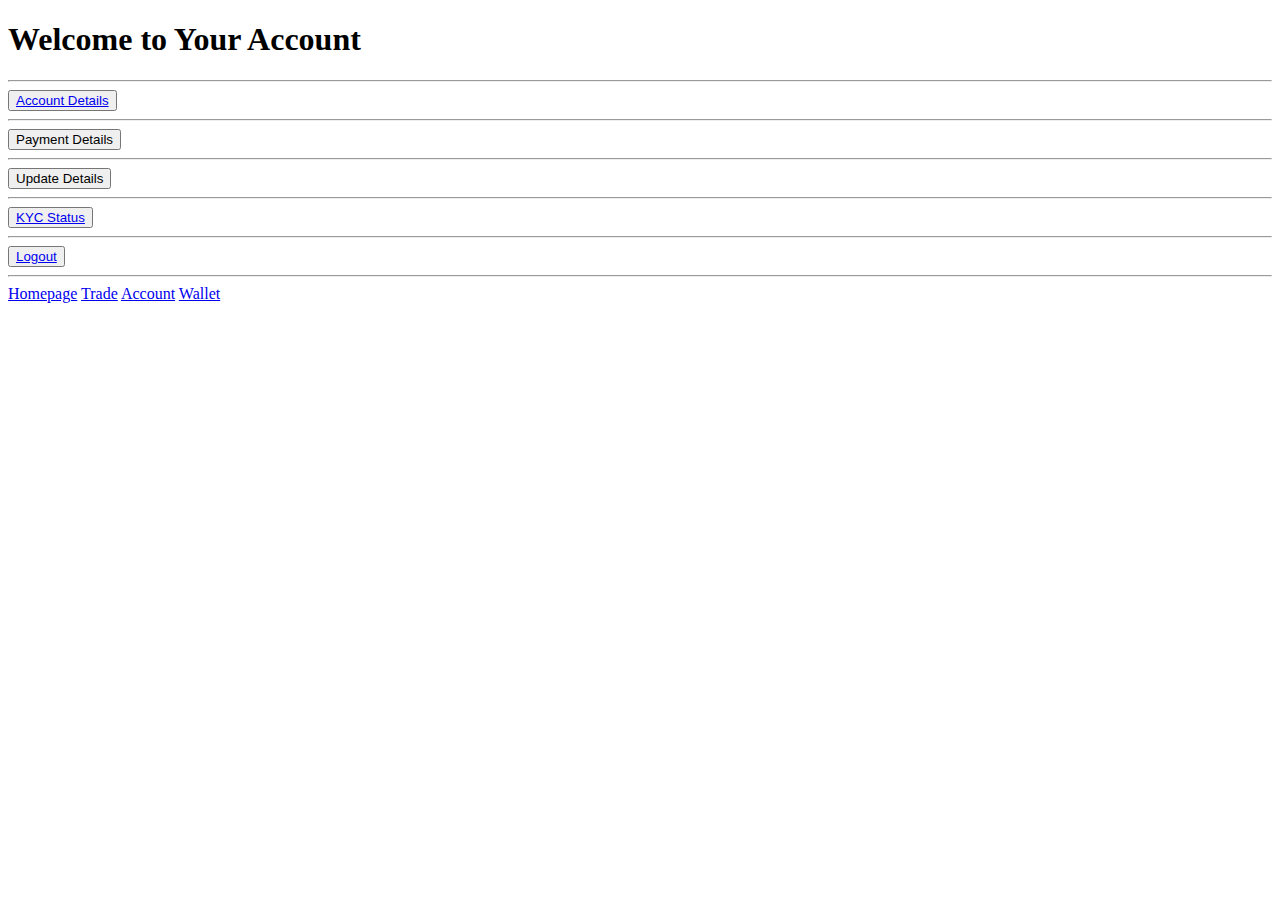
==== accounts.html @ 7892be70 "Update and rename account.html to accounts.html" ====
<!DOCTYPE html>
<html>

<head>
  <meta charset="UTF-8">
  <meta name="viewport" content="width=device-width, initial-scale=1">
  <title></title>
  <link rel="stylesheet" href="styles.css">
</head>

<body>
<h1>Welcome to Your Account <?php echo htmlspecialchars($username); ?></h1>
  
    <hr>
       <button class="accountbtn" type="submit"><a href="accountdetails.html">Account Details</a></button><br><hr>
       <button class="accountbtn" type="submit">Payment Details</button><br><hr>
       <button class="accountbtn" type="submit">Update Details</button><br><hr>
       <button class="accountbtn" type="submit"><a href="kyc.html">KYC Status</a> </button><br><hr>
       <button class="accountbtn" type="submit"><a href="logout.php">Logout</a>
       </button><br><hr>

       
       
       
           <div class="navbar">
  <a class="" href="homepage.html">Homepage</a>
  <a href="trade.html">Trade</a>
  <a href="accounts.html">Account</a>
  <a href="wallet.html">Wallet</a>
</div>
  
<script src="main.js00"></script>
</body>

</html>
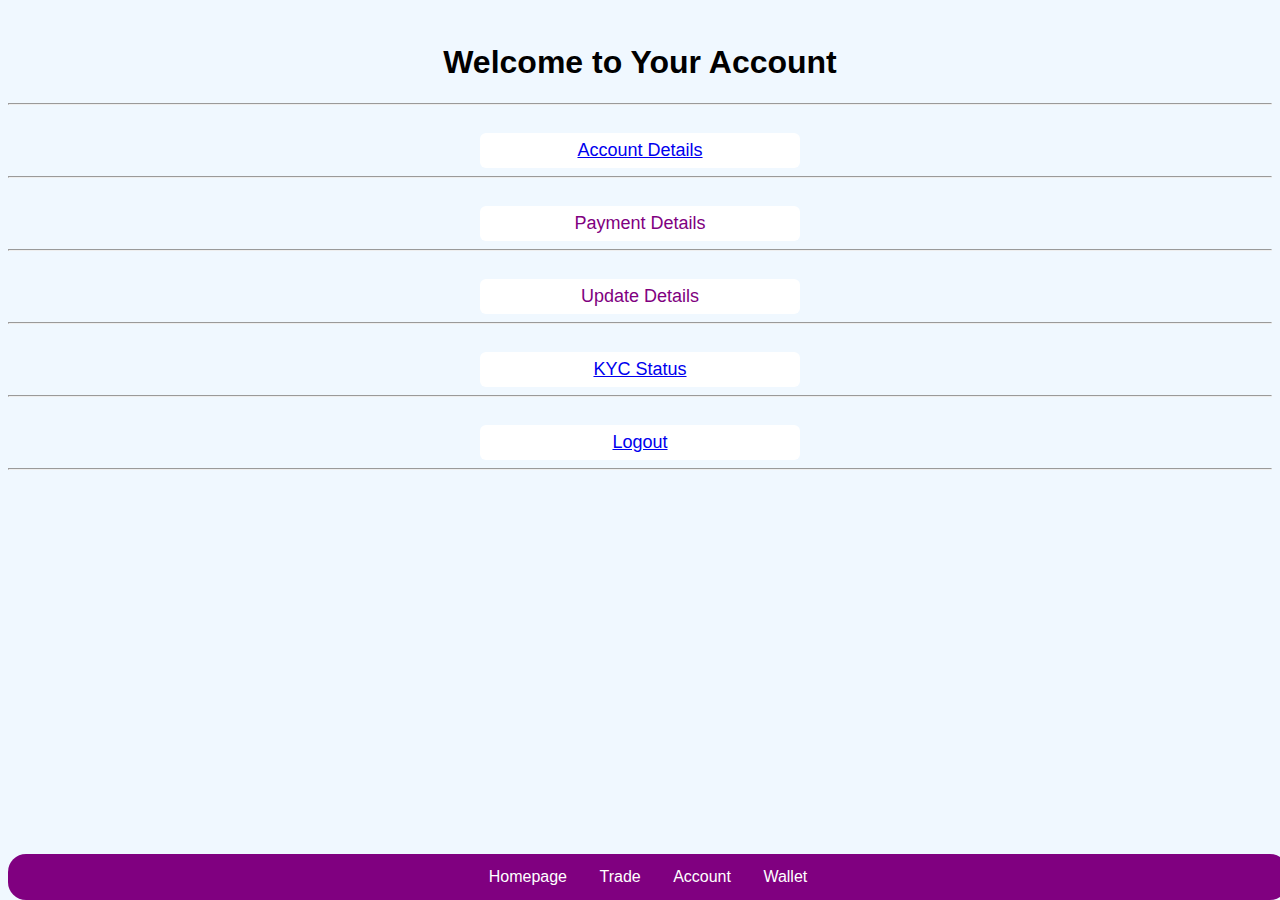
==== commit 09f183af: "Update accounts.html" ====
--- a/accounts.html
+++ b/accounts.html
@@ -6,7 +6,7 @@
   <meta charset="UTF-8">
   <meta name="viewport" content="width=device-width, initial-scale=1">
   <title></title>
-  <link rel="stylesheet" href="styles.css">
+  <link rel="stylesheet" href="style.css">
 </head>
 
 <body>
--- a/style.css
+++ b/style.css
@@ -0,0 +1,322 @@
+body {
+  background-color: aliceblue;
+  text-align: center;
+  align-content: center ;
+    font-family:'roboto',sans-serif;
+    
+}
+.signup-box {
+  width: 360px;
+  text-align: center;
+  background-color: aliceblue;
+  border-radius: 3px;
+}
+.login-box{
+  width: 360px;
+  height: 270px;
+  margin: auto;
+  border-radius: 8px;
+  text-align: center;
+  align-items: center;
+  justify-content: center;
+  background-color: aliceblue;
+  
+}
+h1{
+    text-align: center;
+    padding-top: 15px;
+}
+.H1_unseen{
+  text-align: center;
+  color: aliceblue;
+}
+h2{
+  text-align: center;
+}
+h4{
+  text-align: center;
+}
+form{
+  width:360px;
+  margin-left: auto;
+  margin-right: auto;
+  text-align: center;
+}
+.gold_form{
+  width:360px;
+  margin-left: auto;
+  margin-right: auto;
+  text-align: center;
+  background-color: goldenrod;
+  border-radius: 8px;
+}
+.silver_form{
+  width:360px;
+  margin-left: auto;
+  margin-right: auto;
+  text-align: center;
+  background-color: rosybrown ;
+  border-radius: 8px;
+}
+.bronze_form {
+  width: 360px;
+  margin-left: auto;
+  margin-right: auto;
+  text-align: center;
+  background-color: silver;
+  border-radius: 8px;
+}
+form label{
+  display: flex;
+  margin-top: 20px;
+  font-size: 18px;
+
+}
+form input {
+  width: 100%;
+  height: 32px;
+  padding: 7px;
+  border: none;
+  border: 1px solid gray;
+  border-radius: 6px;
+  outline: none;
+  text-align: center;
+}
+input[type="button"]{
+  width: 320px;
+  height: 35px;
+  margin-top: 20px;
+  border: none;
+  text-align: center;
+  background-color: limegreen;
+  color: whitesmoke;
+  font-size: 18px;
+  cursor: pointer;
+}
+button {
+  width: 320px;
+  height: 35px;
+  margin-top: 20px;
+  border: none;
+  border-radius: 6px;
+  text-align: center;
+  background-color: white;
+  color: purple;
+  font-size: 18px;
+  cursor: pointer;
+}
+
+.history{
+   width: 44px;
+   height: 44px;
+   margin-top: 20px;
+   border: none;
+   border-radius: 10px;
+   background-color: dimgrey;
+   color: whitesmoke;
+   font-size: 20px;
+   text-align: center;
+}
+.settings{
+   width: 44px;
+   height: 44px;
+   margin-top: 20px;
+   border: none;
+   border-radius: 10px;
+   background-color: dimgray;
+   color: whitesmoke;
+   font-size: 20px;
+   text-align: center;
+}
+.deposit{
+  width: 150px;
+  height: 45px;
+  left: 44px;
+  margin-top: 20px;
+  border: none;
+  border-radius: 10px;
+  background-color: black;
+  color: whitesmoke;
+  font-size: 18px;
+  text-align: center;
+  
+}
+.withdraw {
+  width: 150px;
+  height: 45px;
+  right: 44px;
+  margin-top: 20px;
+  border: none;
+  border-radius: 10px;
+  background-color: black;
+  color: whitesmoke;
+  font-size: 18px;
+  text-align: center;
+}
+.digitaldollar{
+  width: 100%;
+  height: 120px;
+  margin-top: 30px;
+  border: none;
+  border-radius: 20px;
+  background-color: limegreen;
+  color: whitesmoke;
+  font-size: 20px;
+  text-align: center;
+}
+.digitaldollar_page{
+  width: 100%;
+  height: 120px ;
+  margin-top: 20px;
+  border: none;
+  border-radius: 20px;
+  background-color: limegreen;
+  color: whitesmoke;
+  font-size: 20px;
+  text-align: center;
+}
+.crypto {
+  width: 100%;
+  height: 120px;
+  margin-top:-18px;
+  border: none;
+  border-radius: 20px;
+  background-color: white;
+  color: black;
+  font-size: 20px;
+  font-style: bold;
+  text-align: center;
+    text-decoration: none;
+}
+.crypto_page {
+  width: 100%;
+  height: 200px;
+  margin-top: 20px;
+  border: none;
+  border-radius: 20px;
+  background-color: white;
+  color: black;
+  font-size: 20px;
+  font-style: bold;
+  text-align: center;
+}
+.worldcoin{
+  width: 100%;
+  height: 200px;
+  margin-top:-18px;
+  border: none;
+  border-radius: 20px;
+  background-color: black;
+  color: whitesmoke;
+  font-size: 20px;
+  text-align: center;
+}
+.worldcoin_page{
+  width: 100%;
+  height: 200px;
+  margin-top: 20px;
+  border: none;
+  border-radius: 20px;
+  background-color: black;
+  color: whitesmoke;
+  font-size: 20px;
+  text-align: center;
+}
+.trade {
+  width: 100%;
+  height: 120px;
+  margin-top: 20px;
+  border: none;
+  border-radius: 20px;
+  background-color: white;
+  color: black;
+  font-size: 20px;
+  font-style: bold;
+  text-align: center;
+}
+p {
+  text-align: center;
+  padding: 20px;
+  font-size: 15px;
+}
+.para-2{
+  text-align: center;
+  color: dimgray;
+  font-size: 15px; 
+  margin-top:10px;
+}
+.para-2 a{
+  color: purple;
+}
+
+iframe {
+  width: 100%;
+  height: 100vw;
+  max-width: 200px;
+  max-height:200px;
+  margin-left: auto;
+  margin-right: auto;
+  text-align: center;
+}
+.h1blue{
+  color: cornflowerblue;
+}
+.h2grey{
+  color: slategrey;
+}
+.coinsimage{
+  width: 100%;
+  height: 100%;
+  border: none;
+  filter: brightness(90%) contrast(130%);
+  opacity: 1;
+  padding: 0px;
+  border-radius: 20px;
+  text-align: center;
+  justify-content: center;
+}
+.navbar {
+  position: fixed;
+  bottom: 0;
+  width: 100%;
+  background-color: purple;
+  border-radius: 18px;
+  text-align: center;
+}
+
+.navbar a {
+  display: inline-block;
+  color: white;
+  text-align: center;
+  padding: 14px 14px;
+  text-decoration: none;
+  
+}
+
+.navbar a:hover {
+  background-color: #ddd;
+  color: black;
+  border-radius: 8px;
+}
+
+.content {
+  padding: 14px 0;
+}
+.icon {
+  position: absolute;
+  top: 20px;
+  color: black;
+  text-decoration: none;
+  padding: 10px;
+  cursor: pointer;
+  background: black;
+  border-radius: 8px;
+}
+
+.icon-right {
+  right: 20px;
+}
+
+.icon-left {
+  left: 20px;
+}
